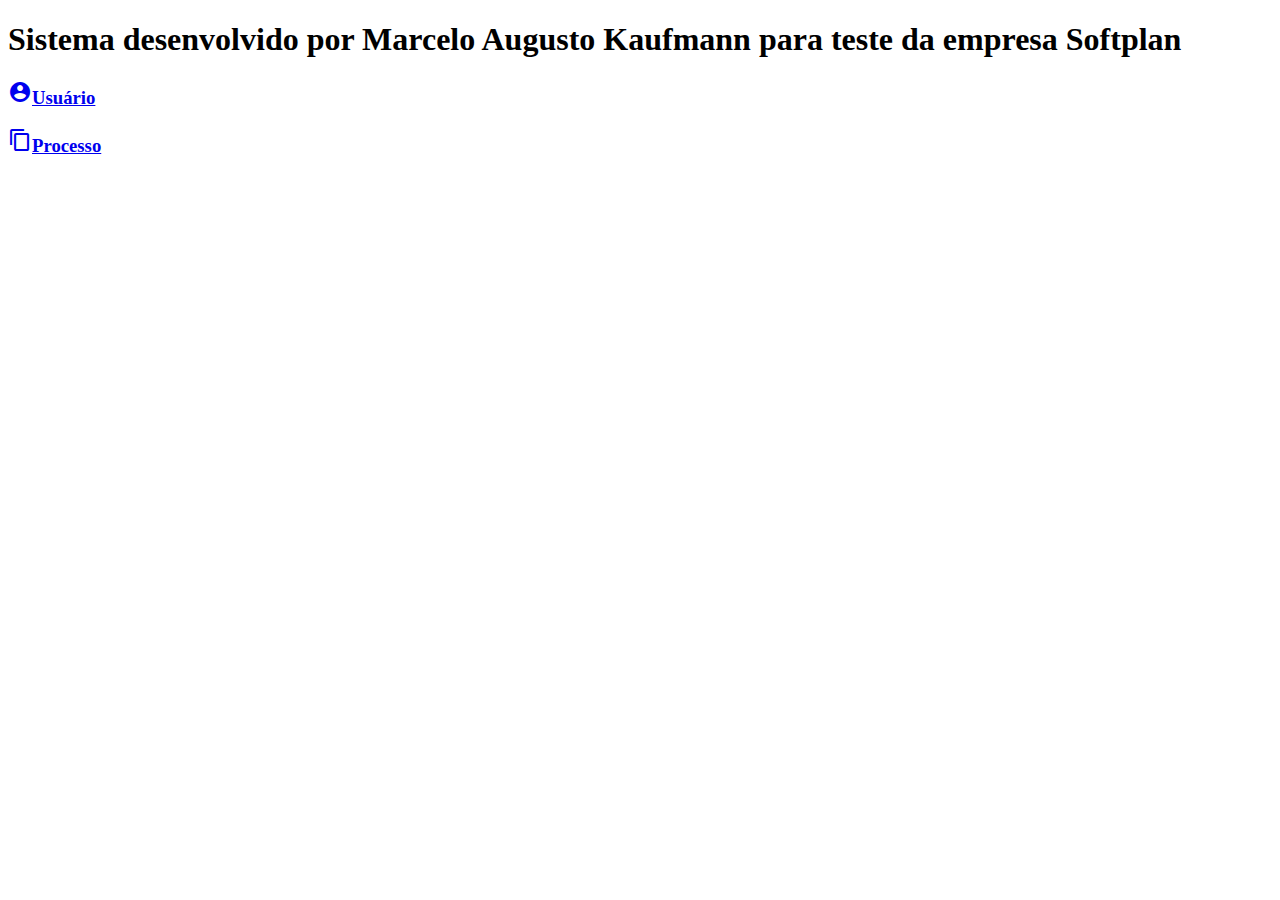
==== softplan-desafio-fullstack-marcelo-kaufmann/src/main/resources/templates/index.html @ 455d782c "commit primeiras telas front com framework." ====
<!DOCTYPE html>
<html xmlns:th="http://thymeleaf.org"
      xmlns:layout="http://www.ultraq.net.nz/thymeleaf/layout">
    <head>
        <title>SoftparApp</title>
        <!--Import Google Icon Font-->
        <link href="https://fonts.googleapis.com/icon?family=Material+Icons" rel="stylesheet"/>
        <!--Import materialize.css-->
        <link type="text/css" rel="stylesheet" href="materialize/css/materialize.min.css"  media="screen,projection"/>

        <!--Let browser know website is optimized for mobile-->
        <meta name="viewport" content="width=device-width, initial-scale=1.0"/>
    </head>
    <body>
        <h1>Sistema desenvolvido por Marcelo Augusto Kaufmann para teste da empresa Softplan</h1>
        <h3><a href="/usuarios" class="waves-effect waves-light btn"><i class="material-icons left">account_circle</i>Usuário</a></h3>
        <h3><a href="/processos" class="waves-effect waves-light btn"><i class="material-icons left">content_copy</i>Processo</a></h3>

        <script type="text/javascript" src="https://code.jquery.com/jquery-3.2.1.min.js"></script>
        <script type="text/javascript" src="materialize/js/materialize.min.js"></script>
    </body>
</html>
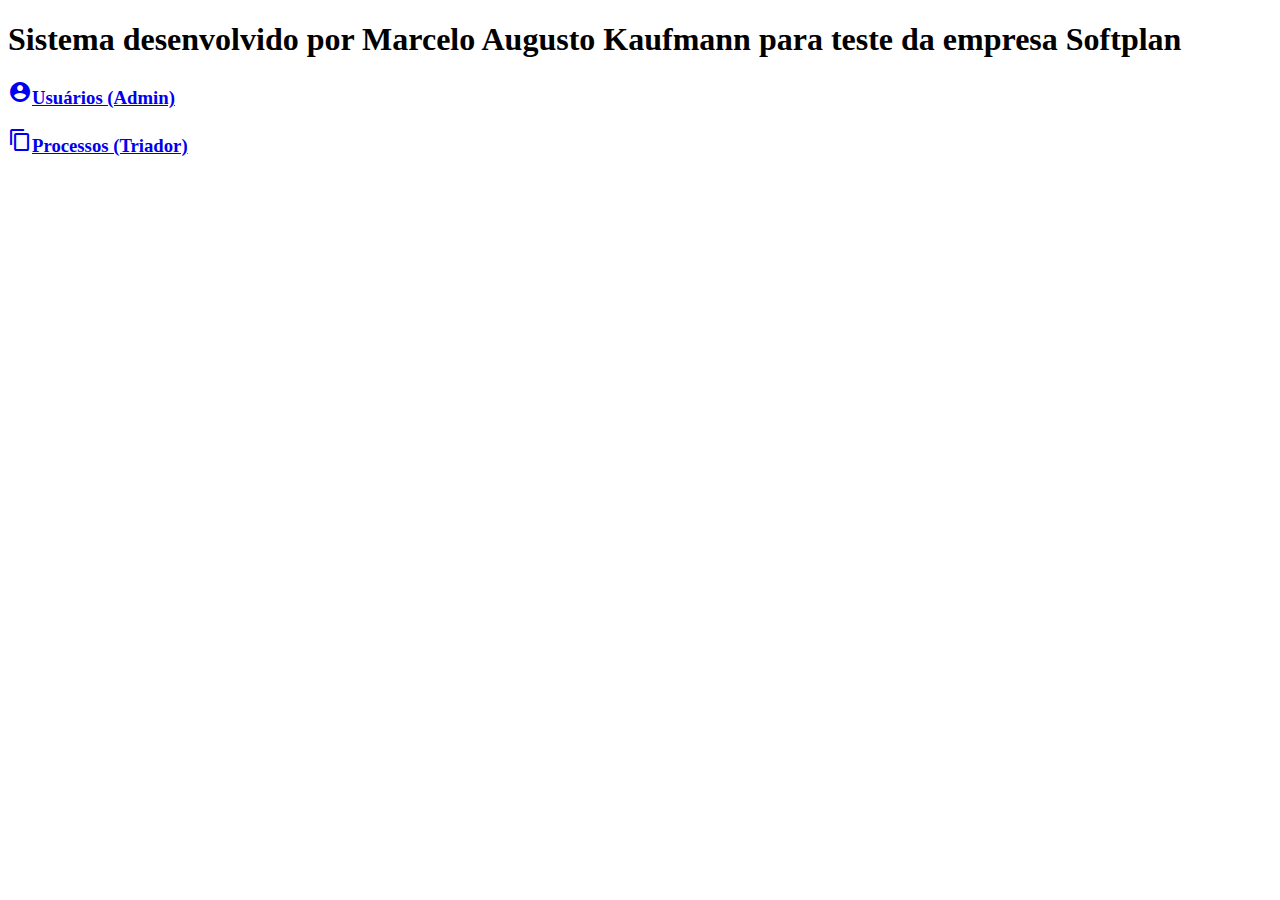
==== commit 955ac2c0: "commit primeiras validacoes." ====
--- a/softplan-desafio-fullstack-marcelo-kaufmann/src/main/resources/templates/index.html
+++ b/softplan-desafio-fullstack-marcelo-kaufmann/src/main/resources/templates/index.html
@@ -13,8 +13,10 @@
     </head>
     <body>
         <h1>Sistema desenvolvido por Marcelo Augusto Kaufmann para teste da empresa Softplan</h1>
-        <h3><a href="/usuarios" class="waves-effect waves-light btn"><i class="material-icons left">account_circle</i>Usuário</a></h3>
-        <h3><a href="/processos" class="waves-effect waves-light btn"><i class="material-icons left">content_copy</i>Processo</a></h3>
+        <h3><a href="/usuarios" class="waves-effect waves-light btn"><i class="material-icons left">account_circle</i>Usuários (Admin)</a></h3>
+        <h3><a href="/processos" class="waves-effect waves-light btn"><i class="material-icons left">content_copy</i>Processos (Triador)</a></h3>
+        <!--<h3><a href="/processos" class="waves-effect waves-light btn"><i class="material-icons left">content_copy</i>Processos (Finalizador)</a></h3>-->
+        <!--<h3><a href="/iniciarUsuarios" class="waves-effect waves-light btn"><i class="material-icons left">build</i>Criptografia inicial</a></h3>-->
 
         <script type="text/javascript" src="https://code.jquery.com/jquery-3.2.1.min.js"></script>
         <script type="text/javascript" src="materialize/js/materialize.min.js"></script>
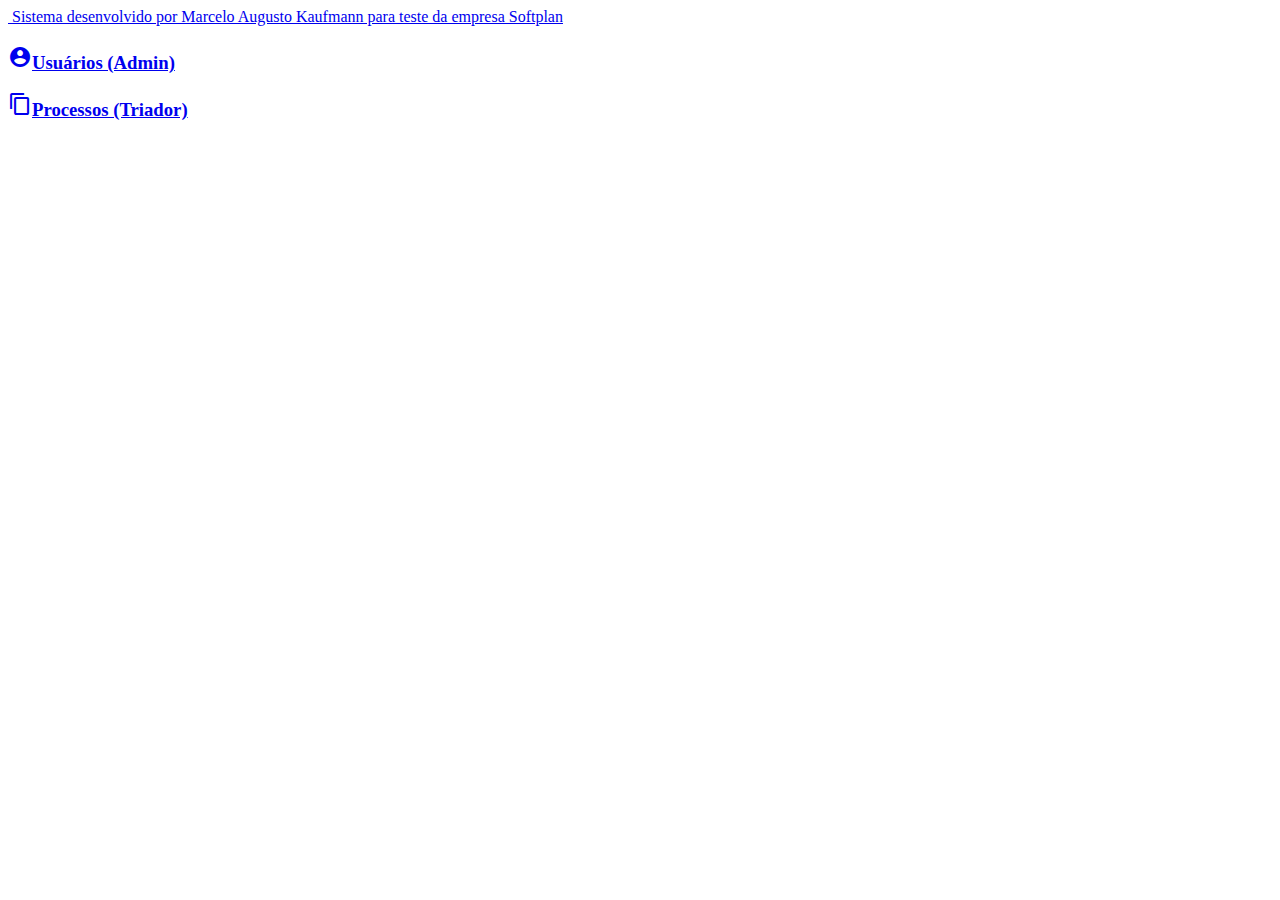
==== commit fec42f01: "commit exclusao de usuario e alteracao de layout." ====
--- a/softplan-desafio-fullstack-marcelo-kaufmann/src/main/resources/templates/index.html
+++ b/softplan-desafio-fullstack-marcelo-kaufmann/src/main/resources/templates/index.html
@@ -10,9 +10,20 @@
 
         <!--Let browser know website is optimized for mobile-->
         <meta name="viewport" content="width=device-width, initial-scale=1.0"/>
+
+        <link rel="stylesheet" href="style/styleCss.css"/>
     </head>
     <body>
-        <h1>Sistema desenvolvido por Marcelo Augusto Kaufmann para teste da empresa Softplan</h1>
+        <header>
+            <nav class="menu">
+                <div class="nav-wrapper">
+                    <a href="#" class="brand-logo">&nbsp;Sistema desenvolvido por Marcelo Augusto Kaufmann para teste da empresa Softplan</a>
+                </div>
+            </nav>
+        </header>
+
+        <th:block th:include="mensagemValidacao"></th:block>
+
         <h3><a href="/usuarios" class="waves-effect waves-light btn"><i class="material-icons left">account_circle</i>Usuários (Admin)</a></h3>
         <h3><a href="/processos" class="waves-effect waves-light btn"><i class="material-icons left">content_copy</i>Processos (Triador)</a></h3>
         <!--<h3><a href="/processos" class="waves-effect waves-light btn"><i class="material-icons left">content_copy</i>Processos (Finalizador)</a></h3>-->
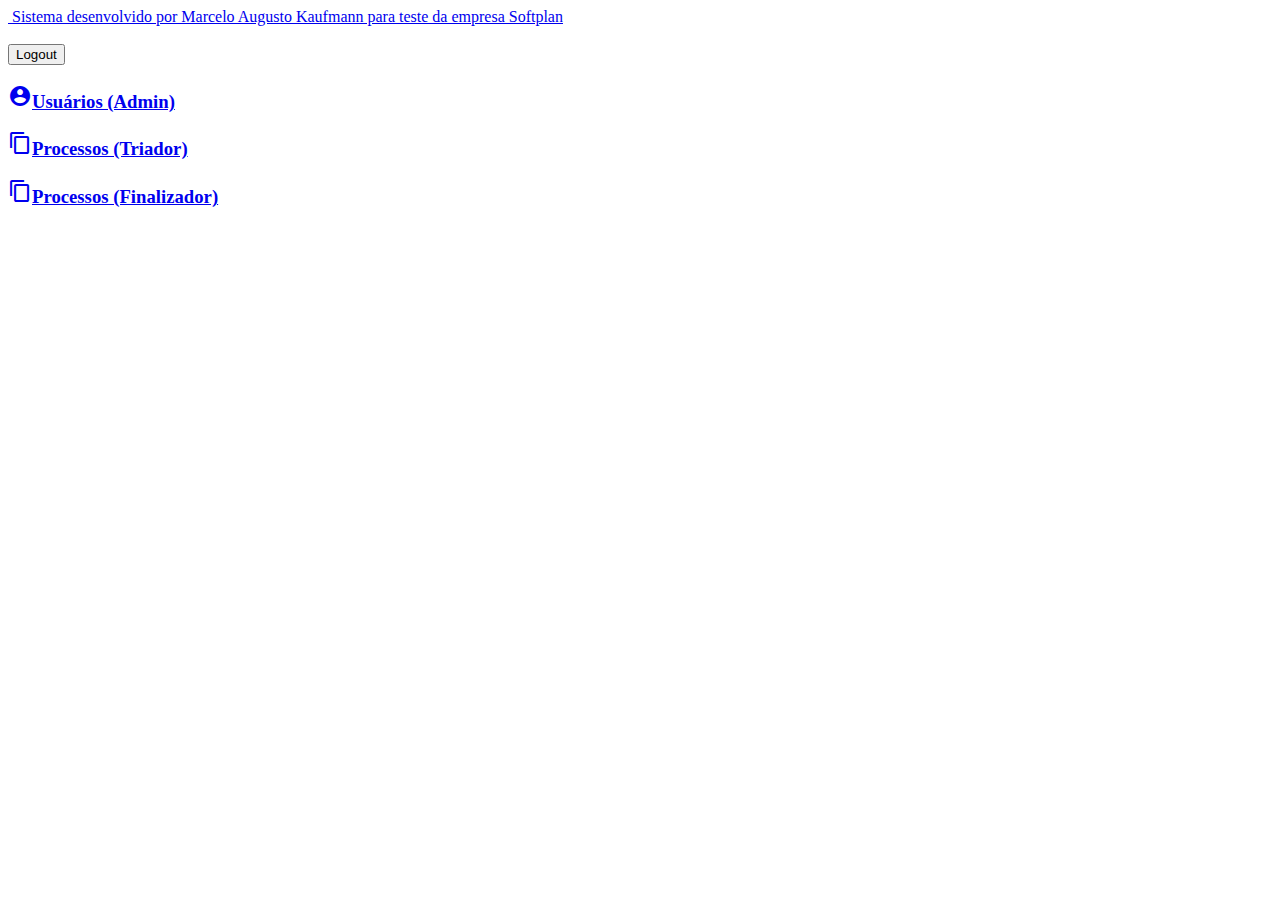
==== commit 2aed9d40: "commit com parte de autenticacao." ====
--- a/softplan-desafio-fullstack-marcelo-kaufmann/src/main/resources/templates/index.html
+++ b/softplan-desafio-fullstack-marcelo-kaufmann/src/main/resources/templates/index.html
@@ -23,11 +23,13 @@
         </header>
 
         <th:block th:include="mensagemValidacao"></th:block>
-
+        <br>
+        <form th:action="@{/logout}" method="post">
+            <input type="submit" value="Logout" />
+        </form>
         <h3><a href="/usuarios" class="waves-effect waves-light btn"><i class="material-icons left">account_circle</i>Usuários (Admin)</a></h3>
-        <h3><a href="/processos" class="waves-effect waves-light btn"><i class="material-icons left">content_copy</i>Processos (Triador)</a></h3>
-        <!--<h3><a href="/processos" class="waves-effect waves-light btn"><i class="material-icons left">content_copy</i>Processos (Finalizador)</a></h3>-->
-        <!--<h3><a href="/iniciarUsuarios" class="waves-effect waves-light btn"><i class="material-icons left">build</i>Criptografia inicial</a></h3>-->
+        <h3><a href="/processosTriador" class="waves-effect waves-light btn"><i class="material-icons left">content_copy</i>Processos (Triador)</a></h3>
+        <h3><a href="/processosFinalizador" class="waves-effect waves-light btn"><i class="material-icons left">content_copy</i>Processos (Finalizador)</a></h3>
 
         <script type="text/javascript" src="https://code.jquery.com/jquery-3.2.1.min.js"></script>
         <script type="text/javascript" src="materialize/js/materialize.min.js"></script>
